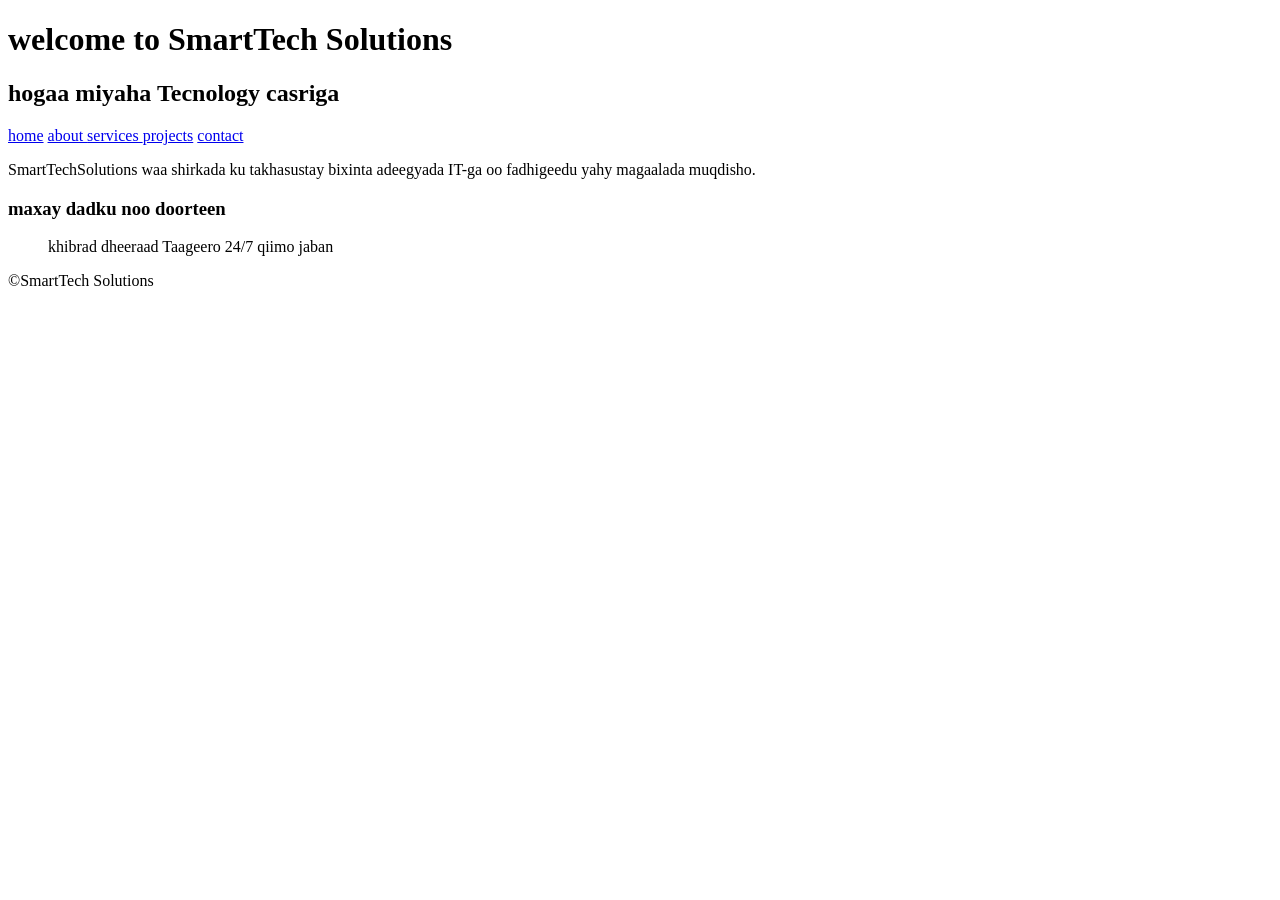
==== index.html @ e1278954 "Add files via upload" ====
<!DOCTYPE html>
<html>

<head>
  <meta charset="UTF-8">
  <meta name="viewport" content="width=device-width, initial-scale=1">
  <title>SmartTechSolutions</title>
  
</head>

<body>
  <header>
    <h1>welcome to SmartTech Solutions </h1>
    <h2>hogaa miyaha Tecnology casriga</h2>
  </header>
  <nav>
    <a href="index.html">home</a>
    <a href="about.html">about </a>
    <a href="services.html">services </a>
    <a href="projects.html">projects</a>
    <a href="contact.html">contact </a>
  </nav>
  <main>
<p>SmartTechSolutions waa shirkada ku takhasustay bixinta adeegyada IT-ga oo fadhigeedu yahy magaalada muqdisho.</p>
<h3>maxay dadku noo doorteen</h3>
<ul>
  <i1>khibrad dheeraad</i1>
  <i1>Taageero 24/7</i1>
  <i1>qiimo jaban</i1>
</ul>
  </main>
  <footer>
    <p>&COPY;SmartTech Solutions</p>
  </footer>
</body>

</html>
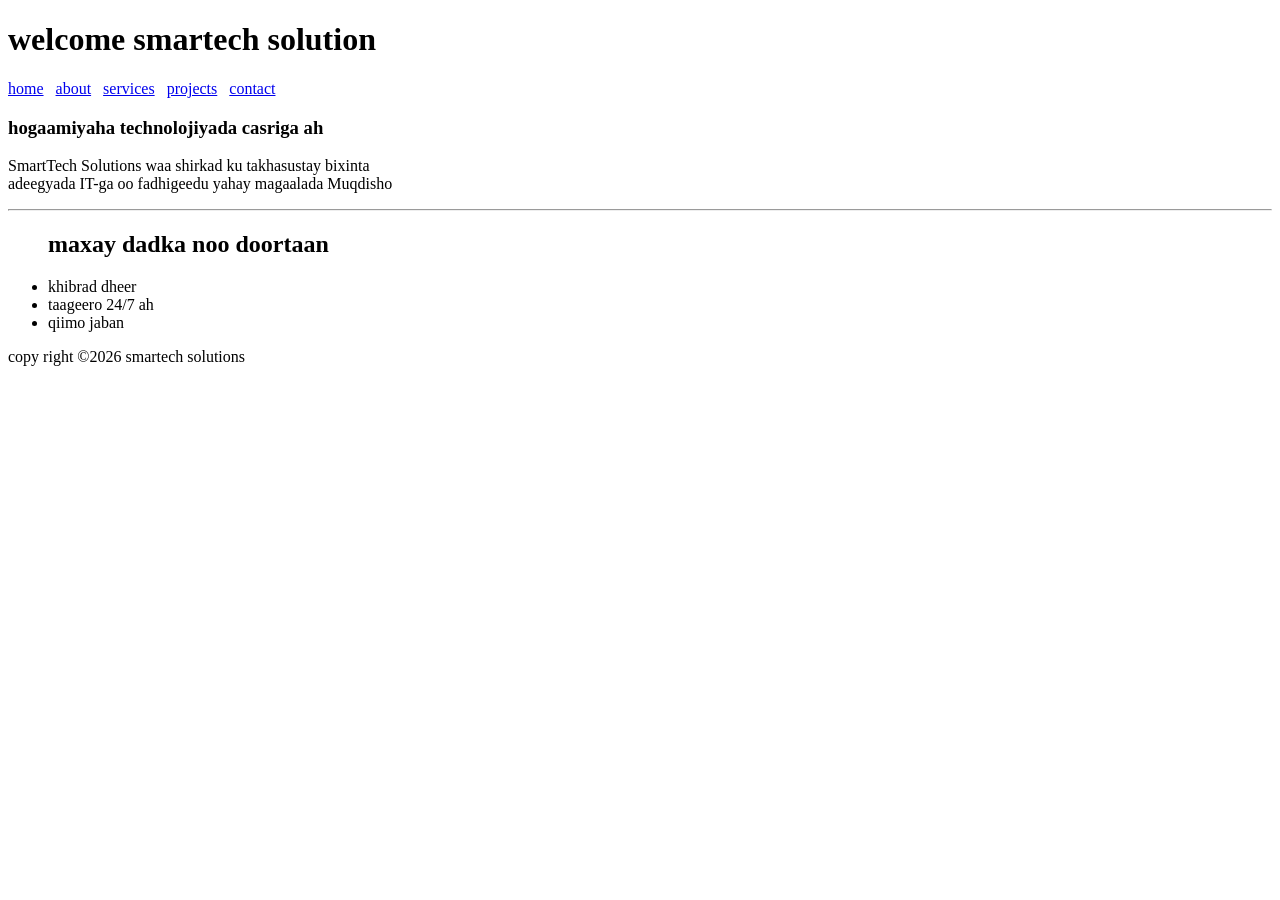
==== commit a75d139d: "Add files via upload" ====
--- a/index.html
+++ b/index.html
@@ -4,33 +4,35 @@
 <head>
   <meta charset="UTF-8">
   <meta name="viewport" content="width=device-width, initial-scale=1">
-  <title>SmartTechSolutions</title>
-  
+  <title>smartech solution</title>
 </head>
 
 <body>
   <header>
-    <h1>welcome to SmartTech Solutions </h1>
-    <h2>hogaa miyaha Tecnology casriga</h2>
+    <h1>welcome smartech solution</h1>
+
   </header>
-  <nav>
-    <a href="index.html">home</a>
-    <a href="about.html">about </a>
-    <a href="services.html">services </a>
-    <a href="projects.html">projects</a>
-    <a href="contact.html">contact </a>
-  </nav>
+<nav>
+  <a href="index.html">home</a>&nbsp;&nbsp;
+  <a href="about.html">about</a>&nbsp;&nbsp;
+  <a href="services.html">services</a>&nbsp;&nbsp;
+  <a href="projects.html">projects</a>&nbsp;&nbsp;
+  <a href="contact.html">contact</a>&nbsp;&nbsp;
+</nav>
   <main>
-<p>SmartTechSolutions waa shirkada ku takhasustay bixinta adeegyada IT-ga oo fadhigeedu yahy magaalada muqdisho.</p>
-<h3>maxay dadku noo doorteen</h3>
-<ul>
-  <i1>khibrad dheeraad</i1>
-  <i1>Taageero 24/7</i1>
-  <i1>qiimo jaban</i1>
-</ul>
+    <h3>hogaamiyaha technolojiyada casriga ah</h3>
+  <p> SmartTech Solutions waa shirkad ku takhasustay bixinta <br>
+ adeegyada IT-ga oo fadhigeedu yahay magaalada Muqdisho</p>
+ <hr />
+    <ul>
+<h2>maxay dadka noo doortaan</h2>
+      <li>khibrad dheer</li>
+      <li>taageero 24/7 ah</li>
+      <li>qiimo jaban</li>
+    </ul>
   </main>
   <footer>
-    <p>&COPY;SmartTech Solutions</p>
+    copy right &copy;2026 smartech solutions
   </footer>
 </body>
 
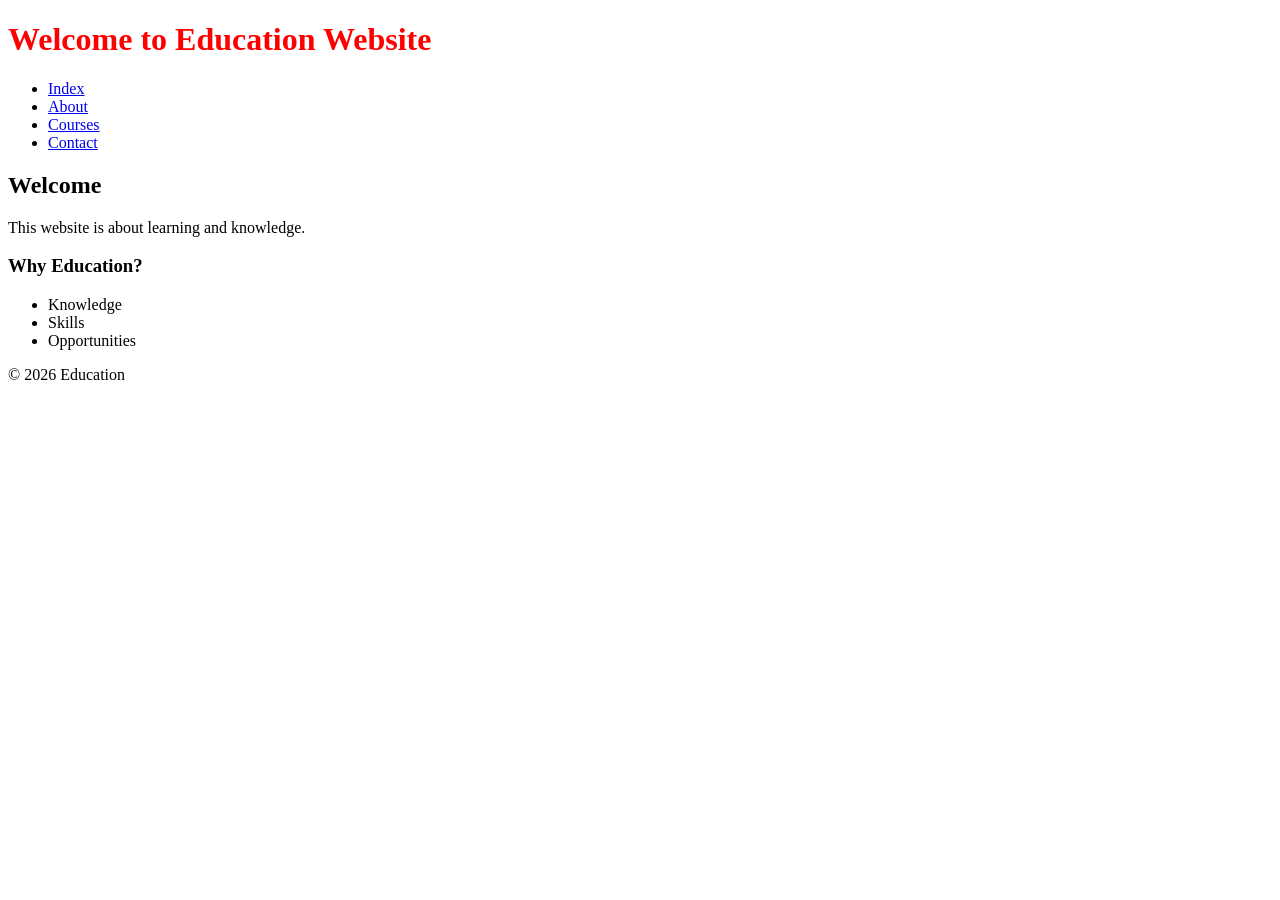
==== commit f6c4d47f: "Add files via upload" ====
--- a/index.html
+++ b/index.html
@@ -1,39 +1,40 @@
 <!DOCTYPE html>
-<html>
+<html lang="en">
+<head>
+    <meta charset="UTF-8">
+    <title>Index - Education</title>
+    <link rel="stylesheet" href="style.css">
+</head>
+<body>
 
-<head>
-  <meta charset="UTF-8">
-  <meta name="viewport" content="width=device-width, initial-scale=1">
-  <title>smartech solution</title>
-</head>
+<header>
+    <h1 style="color: red;">Welcome to Education Website</h1>
+</header>
 
-<body>
-  <header>
-    <h1>welcome smartech solution</h1>
+<nav>
+    <ul>
+        <li><a href="index.html">Index</a></li>
+        <li><a href="about.html">About</a></li>
+        <li><a href="courses.html">Courses</a></li>
+        <li><a href="contact.html">Contact</a></li>
+    </ul>
+</nav>
 
-  </header>
-<nav>
-  <a href="index.html">home</a>&nbsp;&nbsp;
-  <a href="about.html">about</a>&nbsp;&nbsp;
-  <a href="services.html">services</a>&nbsp;&nbsp;
-  <a href="projects.html">projects</a>&nbsp;&nbsp;
-  <a href="contact.html">contact</a>&nbsp;&nbsp;
-</nav>
-  <main>
-    <h3>hogaamiyaha technolojiyada casriga ah</h3>
-  <p> SmartTech Solutions waa shirkad ku takhasustay bixinta <br>
- adeegyada IT-ga oo fadhigeedu yahay magaalada Muqdisho</p>
- <hr />
+<main>
+    <h2>Welcome</h2>
+    <p>This website is about learning and knowledge.</p>
+
+    <h3>Why Education?</h3>
     <ul>
-<h2>maxay dadka noo doortaan</h2>
-      <li>khibrad dheer</li>
-      <li>taageero 24/7 ah</li>
-      <li>qiimo jaban</li>
+        <li>Knowledge</li>
+        <li>Skills</li>
+        <li>Opportunities</li>
     </ul>
-  </main>
-  <footer>
-    copy right &copy;2026 smartech solutions
-  </footer>
+</main>
+
+<footer>
+    <p>&copy; 2026 Education</p>
+</footer>
+
 </body>
-
 </html>
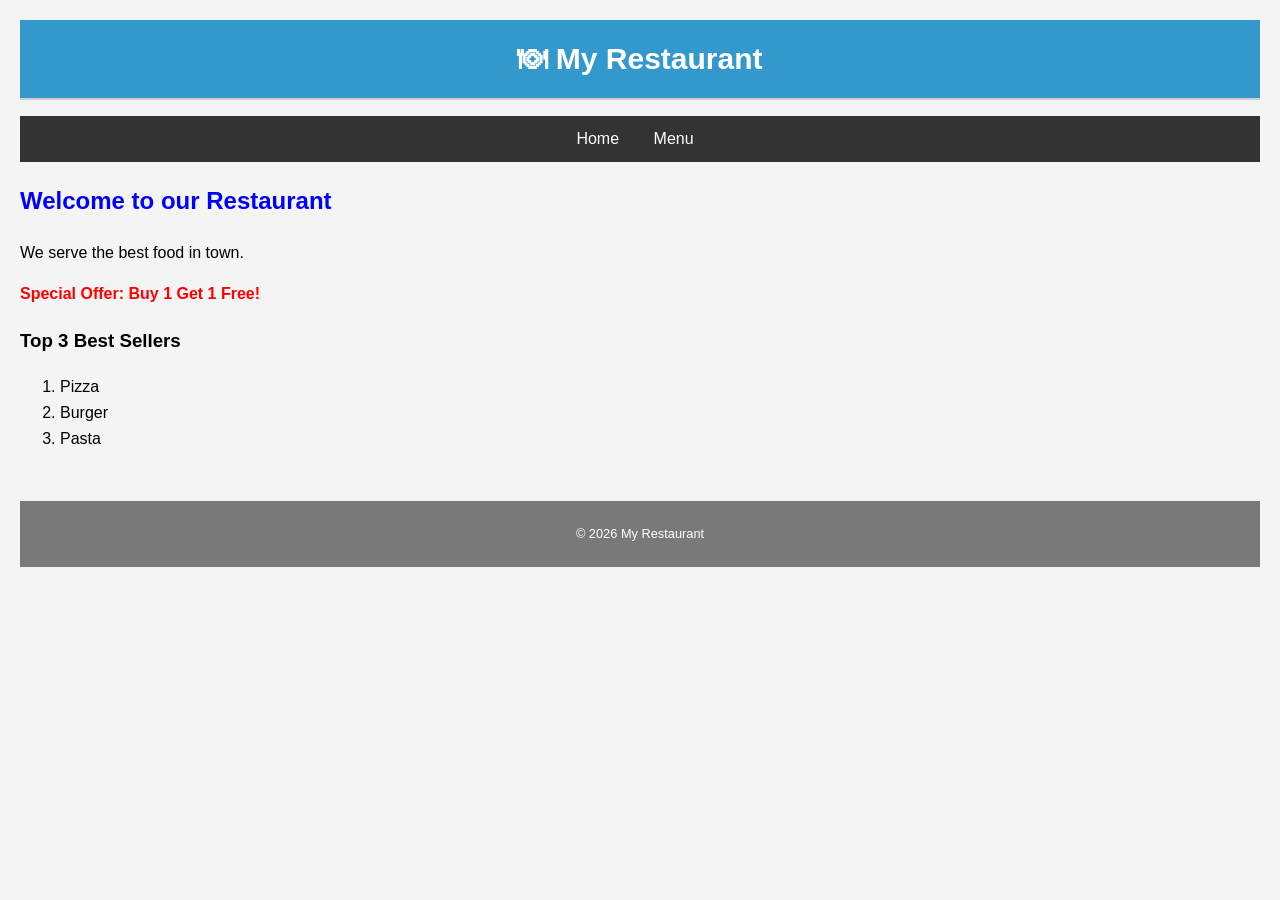
==== commit fab27b79: "Add files via upload" ====
--- a/index.html
+++ b/index.html
@@ -1,39 +1,95 @@
 <!DOCTYPE html>
-<html lang="en">
+<html>
 <head>
-    <meta charset="UTF-8">
-    <title>Index - Education</title>
+    <title>My Restaurant - Home</title>
+
+    <!-- Internal CSS -->
+    <style>
+        body {
+            font-family: Arial;
+            background-color: #f4f4f4;
+        }
+
+        header {
+            text-align: center;
+            background-color: hsl(200, 60%, 50%);
+            color: white;
+            padding: 15px;
+        }
+
+        nav ul {
+            list-style: none;
+            background: black;
+            padding: 10px;
+        }
+
+        nav ul li {
+            display: inline;
+            margin: 10px;
+        }
+
+        nav ul li a {
+            color: white;
+            text-decoration: none;
+        }
+
+        /* Class Selector */
+        .offer {
+            color: red;
+            font-weight: bold;
+        }
+
+        /* ID Selector */
+        #logo {
+            font-size: 30px;
+            font-weight: bold;
+        }
+
+        footer {
+            background-color: rgba(0,0,0,0.5);
+            color: white;
+            text-align: center;
+            padding: 10px;
+        }
+    </style>
+
+    <!-- External CSS -->
     <link rel="stylesheet" href="style.css">
 </head>
+
 <body>
 
 <header>
-    <h1 style="color: red;">Welcome to Education Website</h1>
+    <div id="logo">🍽 My Restaurant</div>
 </header>
 
 <nav>
     <ul>
-        <li><a href="index.html">Index</a></li>
-        <li><a href="about.html">About</a></li>
-        <li><a href="courses.html">Courses</a></li>
-        <li><a href="contact.html">Contact</a></li>
+        <li><a href="index.html">Home</a></li>
+        <li><a href="menu.html">Menu</a></li>
     </ul>
 </nav>
 
 <main>
-    <h2>Welcome</h2>
-    <p>This website is about learning and knowledge.</p>
+    <h2 style="color: blue;">Welcome to our Restaurant</h2> <!-- Inline CSS -->
 
-    <h3>Why Education?</h3>
-    <ul>
-        <li>Knowledge</li>
-        <li>Skills</li>
-        <li>Opportunities</li>
-    </ul>
+    <p>We serve the best food in town.</p>
+
+    <div class="offer">
+        Special Offer: Buy 1 Get 1 Free!
+    </div>
+
+    <h3>Top 3 Best Sellers</h3>
+    <ol>
+        <li>Pizza</li>
+        <li>Burger</li>
+        <li>Pasta</li>
+    </ol>
+
 </main>
 
 <footer>
-    <p>&copy; 2026 Education</p>
+    <p>© 2026 My Restaurant</p>
 </footer>
 
 </body>
--- a/style.css
+++ b/style.css
@@ -0,0 +1,34 @@
+/* External CSS */
+body {
+    font-family: Arial, sans-serif;
+    line-height: 1.6;
+    margin: 20px;
+}
+
+header {
+    text-align: center;
+    border-bottom: 2px solid #ccc;
+}
+
+nav ul {
+    background: #333;
+    padding: 10px;
+    list-style: none;
+    text-align: center;
+}
+
+nav ul li {
+    display: inline;
+    margin-right: 20px;
+}
+
+nav ul li a {
+    color: white;
+    text-decoration: none;
+}
+
+footer {
+    margin-top: 50px;
+    text-align: center;
+    font-size: 0.8em;
+}
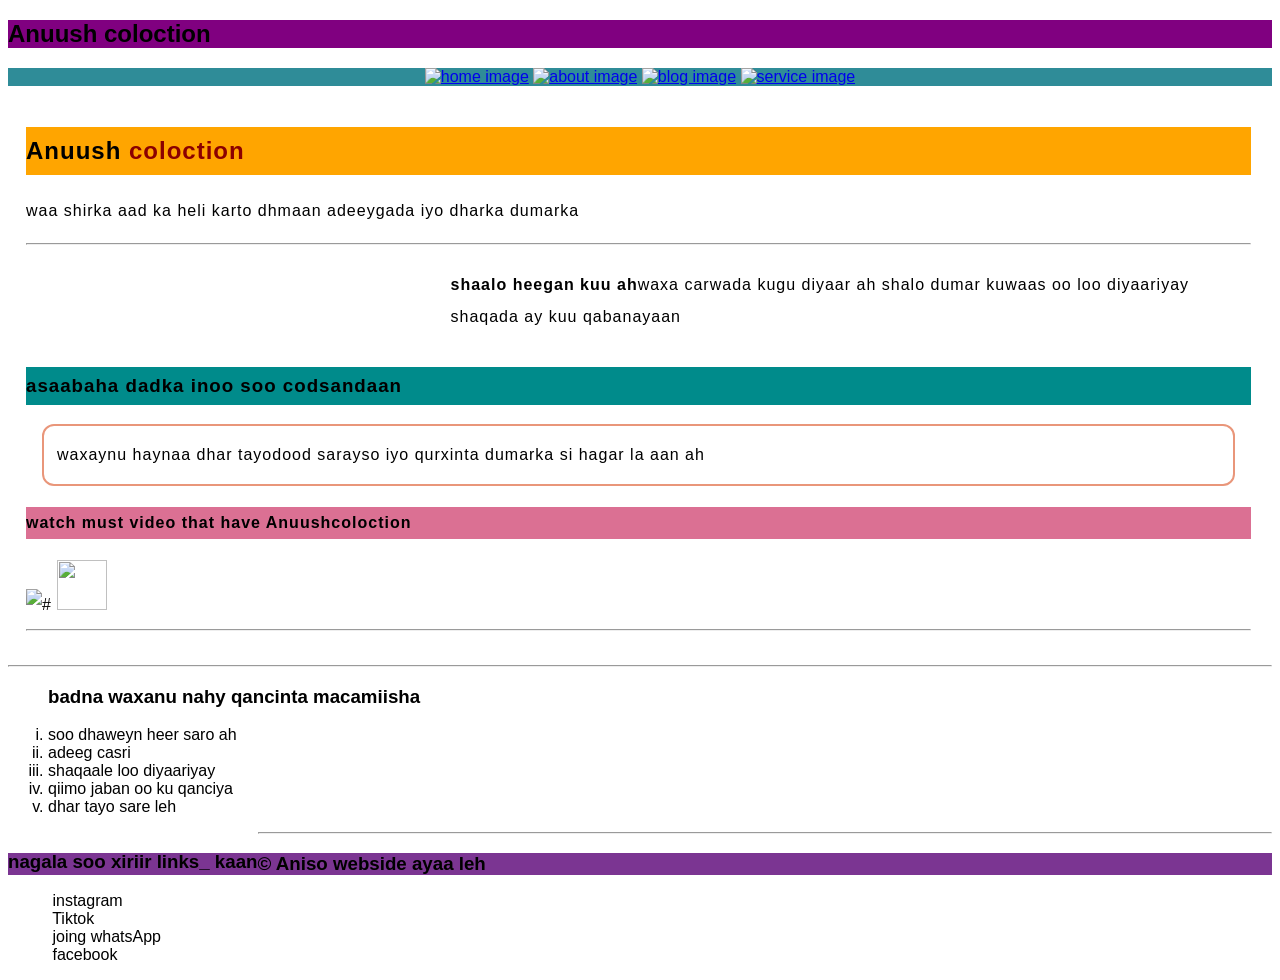
==== commit 6a83dbca: "Add files via upload" ====
--- a/index.html
+++ b/index.html
@@ -1,96 +1,112 @@
 <!DOCTYPE html>
-<html>
+<html lang="en">
 <head>
-    <title>My Restaurant - Home</title>
+  <style>
+    
+   body{
+  font-family: arial,' poppins';
+  background-image: url( Furniture1.MP4);
+   } 
+   .koy{
+     display: grid;
+     grid-template-columns: repeat(2);
+     gap: 20px;
+     border-radius: 12px;
+   }
+   nav ,a {
+     text-align: center;
+     background-color: #2F8C98;
+   }
 
-    <!-- Internal CSS -->
-    <style>
-        body {
-            font-family: Arial;
-            background-color: #f4f4f4;
-        }
+   .tooy{
+     margin: 12px 9px 16px 10px;
+     letter-spacing: 1px;
+     line-height: 2;
+     padding: 9px 12px 10px 8px;
+   }
+   .japag{
+     display: flex;
+     align-items: center;
+     gap: 20px;
+     
+   }
+   .i{
+     text-align: center;
+     font-size: 13px;
+   }
+   
+   footer{
+     align-items: center;
+     background-color: #7B3592;
+   }
+   .social{
+     float: left;
+    list-style: square;
+     position: relative;
+   }
+    
 
-        header {
-            text-align: center;
-            background-color: hsl(200, 60%, 50%);
-            color: white;
-            padding: 15px;
-        }
+</style>
 
-        nav ul {
-            list-style: none;
-            background: black;
-            padding: 10px;
-        }
-
-        nav ul li {
-            display: inline;
-            margin: 10px;
-        }
-
-        nav ul li a {
-            color: white;
-            text-decoration: none;
-        }
-
-        /* Class Selector */
-        .offer {
-            color: red;
-            font-weight: bold;
-        }
-
-        /* ID Selector */
-        #logo {
-            font-size: 30px;
-            font-weight: bold;
-        }
-
-        footer {
-            background-color: rgba(0,0,0,0.5);
-            color: white;
-            text-align: center;
-            padding: 10px;
-        }
-    </style>
-
-    <!-- External CSS -->
-    <link rel="stylesheet" href="style.css">
+  <meta charset="UTF-8">
+  <meta name="viewport" content="width=device-width, initial-scale=1.0">
+  <meta http-equiv="X-UA-Compatible" content="ie=edge">
+  <title>Anuush coloction</title>
 </head>
-
 <body>
-
 <header>
-    <div id="logo">🍽 My Restaurant</div>
+  <h2 style="background-color: purple;">Anuush  <span>coloction</span></h2>
+  
 </header>
-
+  
 <nav>
-    <ul>
-        <li><a href="index.html">Home</a></li>
-        <li><a href="menu.html">Menu</a></li>
-    </ul>
-</nav>
-
-<main>
-    <h2 style="color: blue;">Welcome to our Restaurant</h2> <!-- Inline CSS -->
-
-    <p>We serve the best food in town.</p>
-
-    <div class="offer">
-        Special Offer: Buy 1 Get 1 Free!
-    </div>
-
-    <h3>Top 3 Best Sellers</h3>
-    <ol>
-        <li>Pizza</li>
-        <li>Burger</li>
-        <li>Pasta</li>
-    </ol>
-
+  <a href="index.html"><img src="image/home.png" alt="home image" height="50px" width="50px"/></a>
+  <a href="about.html"><img src="image/about.png" alt="about image" height="50px" width="50px"/></a>
+  <a href="blog.html"><img src="image/blog.png" alt="blog image" height="50px" width="50px" /></a>
+  <a href="services.html"><img src="image/services.png" alt="service image" height="50px" width="50px"/></a>
+  </nav>
+<main class="tooy">
+  <h2 style="background-color: orange;">Anuush  <span style="color: darkred;">coloction </span></h2>
+  <p>waa shirka aad ka heli karto dhmaan adeeygada iyo dharka dumarka</p> <hr />
+  <div class="japag">
+<img src="Employee .JPG" width="40%" style="float: right; border-radius: 12px;border: 1px solid white;" alt="" />
+  <p> <strong>shaalo heegan kuu ah</strong>waxa carwada kugu diyaar ah shalo dumar kuwaas oo loo diyaariyay shaqada ay kuu qabanayaan </p>
+  </div>
+  <h3 style=" background-color: darkcyan;">asaabaha dadka inoo soo codsandaan</h3>
+ <p style="border-radius:12px;border: 2px solid darksalmon; margin: 16px;padding: 13px;"> waxaynu haynaa dhar tayodood sarayso iyo qurxinta dumarka si hagar la aan ah</p>
+ <div>
+ <h4 style="background-color: palevioletred;">watch must video that have  Anuushcoloction</h4>
+ <img src="image/nails.jpg" alt="#" height="50px" width="50px"/>
+ <img src="image/make up.jpg" alt="" height="50px" width="50px"/>
+ </div>
+ <hr />
+ <div cor="koy">
+ </div>
 </main>
-
+<hr />
+<ol type="i">
+  <h3>badna waxanu nahy qancinta macamiisha</h3>
+  <li>soo dhaweyn heer saro ah</li>
+  <li>adeeg casri</li>
+  <li>shaqaale loo diyaariyay</li>
+  <li>qiimo jaban oo ku qanciya</li>
+  <li>dhar tayo sare leh</li>
+</ol>
+<div class="social">
+  
+  
+  <h3> nagala soo xiriir links_ kaan</h3>
+  <ul style=" list-style: none;">
+    <li><a href="https://www./furniturepalacekenya?igsh=MTU5YTBqbGhndm1h"><img src="Instagram .JPG" width="5%" alt="" /></a>  instagram</li>
+    <li><a href="https://www.tiktok.com/@beds.kenya?_r=1&_t=ZS-95qAqe9hzBo"><img src="TikTok .JPG" width="5%" alt="" /></a> Tiktok</li>
+    <li><a href=""><img src="WhatsApp .JPG" width="5%" alt="" /></a> joing whatsApp</li>
+    <li><a href="https://www.facebook.com/share/186g1dr4ro/?mibextid=wwXIfr"><img src="Facebook .JPG" width="5%" alt="" /></a> facebook</li>
+  </ul>
+</div>
+<hr />
 <footer>
-    <p>© 2026 My Restaurant</p>
+<h3>
+  <p>&copy; Aniso webside ayaa leh</p></h3>
 </footer>
-
 </body>
 </html>
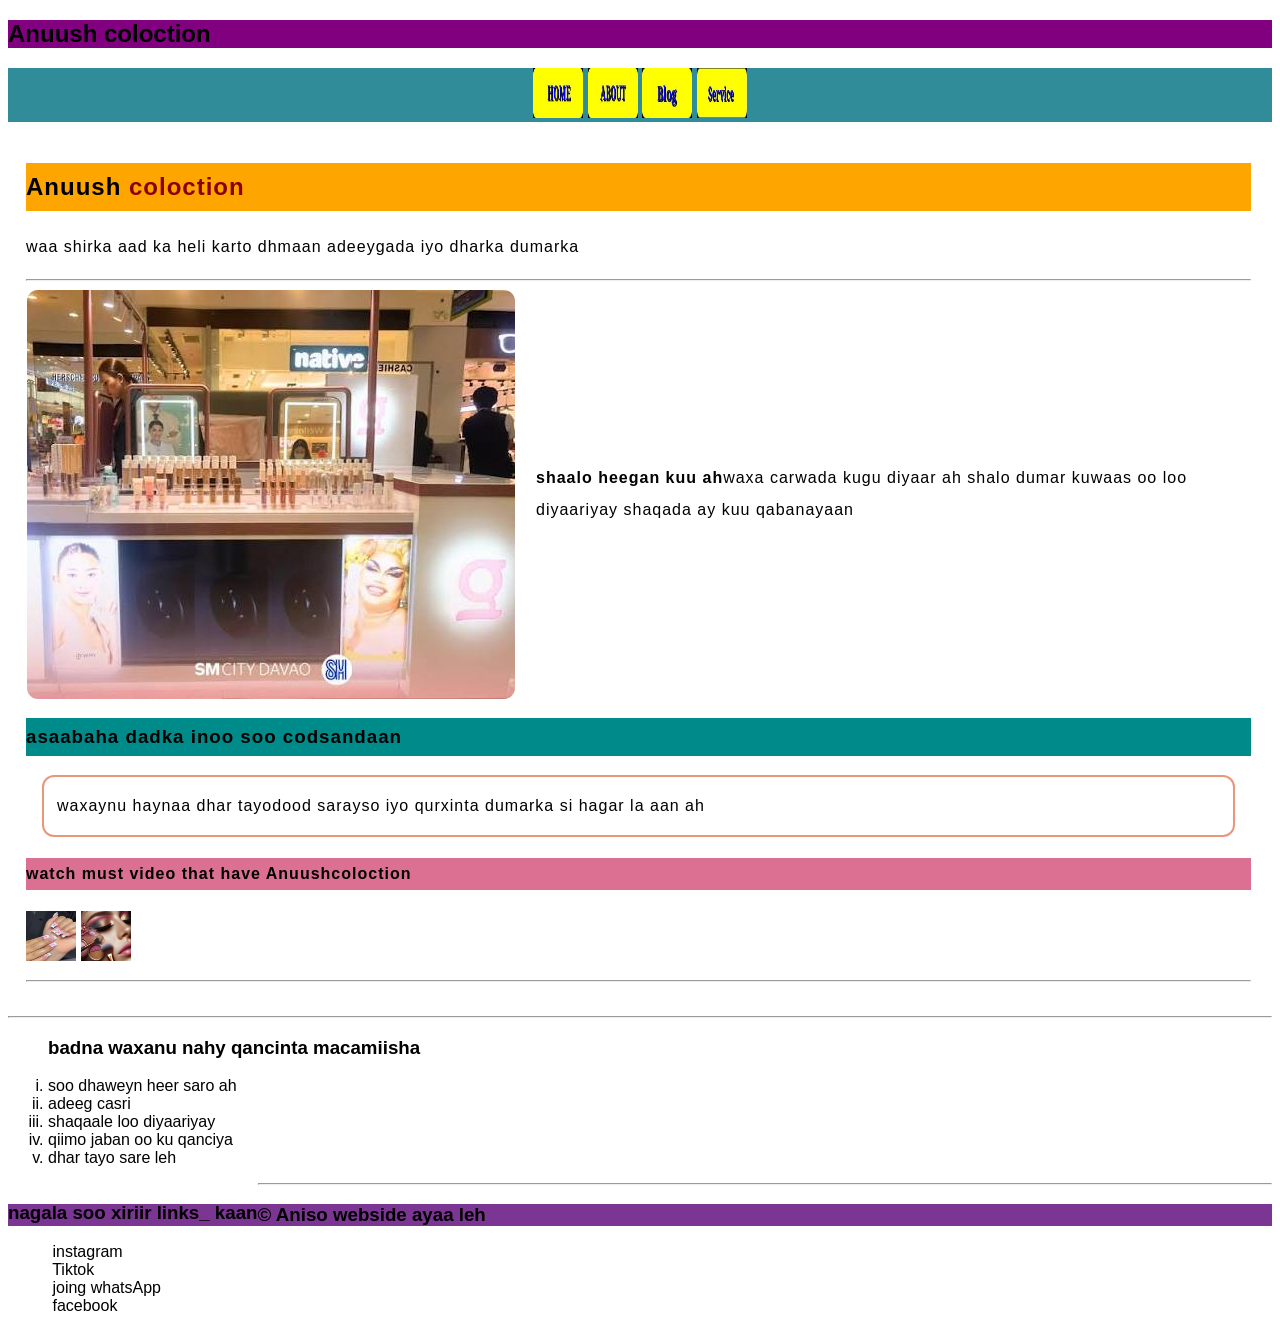
==== commit 10047c61: "Add files via upload" ====
--- a/index.html
+++ b/index.html
@@ -60,24 +60,24 @@
 </header>
   
 <nav>
-  <a href="index.html"><img src="image/home.png" alt="home image" height="50px" width="50px"/></a>
-  <a href="about.html"><img src="image/about.png" alt="about image" height="50px" width="50px"/></a>
-  <a href="blog.html"><img src="image/blog.png" alt="blog image" height="50px" width="50px" /></a>
-  <a href="services.html"><img src="image/services.png" alt="service image" height="50px" width="50px"/></a>
+  <a href="index.html"><img src="home.png" alt="home image" height="50px" width="50px"/></a>
+  <a href="about.html"><img src="about.png" alt="about " height="50px" width="50px"/></a>
+  <a href="blog.html"><img src="blog.png" alt="blog image" height="50px" width="50px" /></a>
+  <a href="services.html"><img src="services.png" alt="service image" height="50px" width="50px"/></a>
   </nav>
 <main class="tooy">
   <h2 style="background-color: orange;">Anuush  <span style="color: darkred;">coloction </span></h2>
   <p>waa shirka aad ka heli karto dhmaan adeeygada iyo dharka dumarka</p> <hr />
   <div class="japag">
-<img src="Employee .JPG" width="40%" style="float: right; border-radius: 12px;border: 1px solid white;" alt="" />
+<img src="shop.jpg" width="40%" style="float: right; border-radius: 12px;border: 1px solid white;" alt="" />
   <p> <strong>shaalo heegan kuu ah</strong>waxa carwada kugu diyaar ah shalo dumar kuwaas oo loo diyaariyay shaqada ay kuu qabanayaan </p>
   </div>
   <h3 style=" background-color: darkcyan;">asaabaha dadka inoo soo codsandaan</h3>
  <p style="border-radius:12px;border: 2px solid darksalmon; margin: 16px;padding: 13px;"> waxaynu haynaa dhar tayodood sarayso iyo qurxinta dumarka si hagar la aan ah</p>
  <div>
  <h4 style="background-color: palevioletred;">watch must video that have  Anuushcoloction</h4>
- <img src="image/nails.jpg" alt="#" height="50px" width="50px"/>
- <img src="image/make up.jpg" alt="" height="50px" width="50px"/>
+ <img src="nails.jpg" alt="#" height="50px" width="50px"/>
+ <img src="make up.jpg" alt="" height="50px" width="50px"/>
  </div>
  <hr />
  <div cor="koy">
@@ -97,7 +97,7 @@
   
   <h3> nagala soo xiriir links_ kaan</h3>
   <ul style=" list-style: none;">
-    <li><a href="https://www./furniturepalacekenya?igsh=MTU5YTBqbGhndm1h"><img src="Instagram .JPG" width="5%" alt="" /></a>  instagram</li>
+    <li><a href="https://www./anuushpalacekenya?igsh=MTU5YTBqbGhndm1h"><img src="Instagram .JPG" width="5%" alt="" /></a>  instagram</li>
     <li><a href="https://www.tiktok.com/@beds.kenya?_r=1&_t=ZS-95qAqe9hzBo"><img src="TikTok .JPG" width="5%" alt="" /></a> Tiktok</li>
     <li><a href=""><img src="WhatsApp .JPG" width="5%" alt="" /></a> joing whatsApp</li>
     <li><a href="https://www.facebook.com/share/186g1dr4ro/?mibextid=wwXIfr"><img src="Facebook .JPG" width="5%" alt="" /></a> facebook</li>
